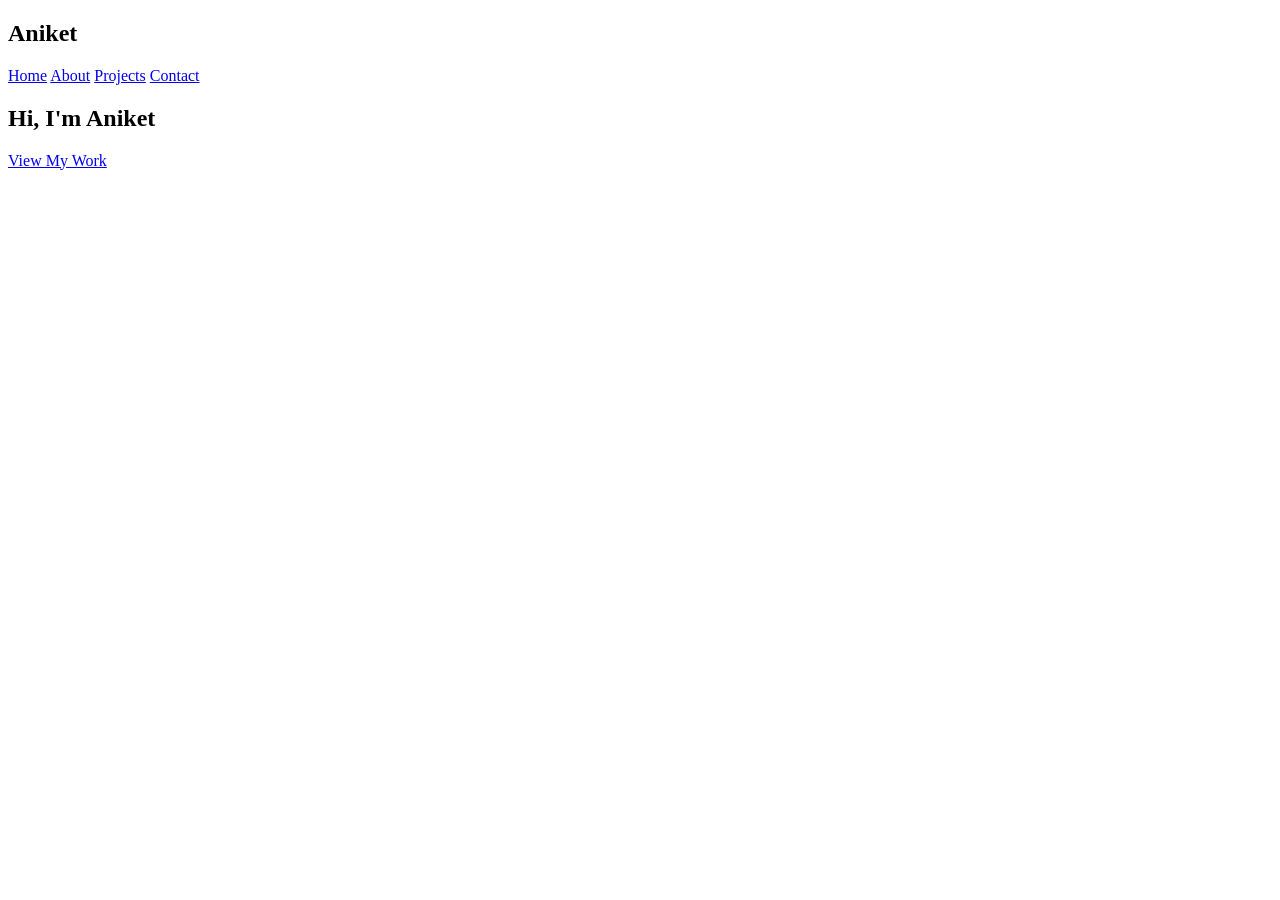
==== html/index.html @ 1c000f36 "Rename index.html to html/index.html" ====
<!DOCTYPE html>
<html lang="en">
<head>
    <meta charset="UTF-8">
    <title>Aniket Chadhari | Portfolio</title>
    <meta name="viewport" content="width=device-width, initial-scale=1.0">
    <link rel="stylesheet" href="css/style.css">
</head>
<body>

<nav>
    <h2>Aniket</h2>
    <div class="nav-links">
        <a href="index.html">Home</a>
        <a href="about.html">About</a>
        <a href="project.html">Projects</a>
        <a href="contact.html">Contact</a>
    </div>
</nav>

<section class="hero">
    <h1>Hi, I'm <span>Aniket</span></h1>
    <h2><span id="typing"></span></h2>
    <a href="project.html" class="btn">View My Work</a>
</section>

<script src="script.js"></script>
</body>
</html>
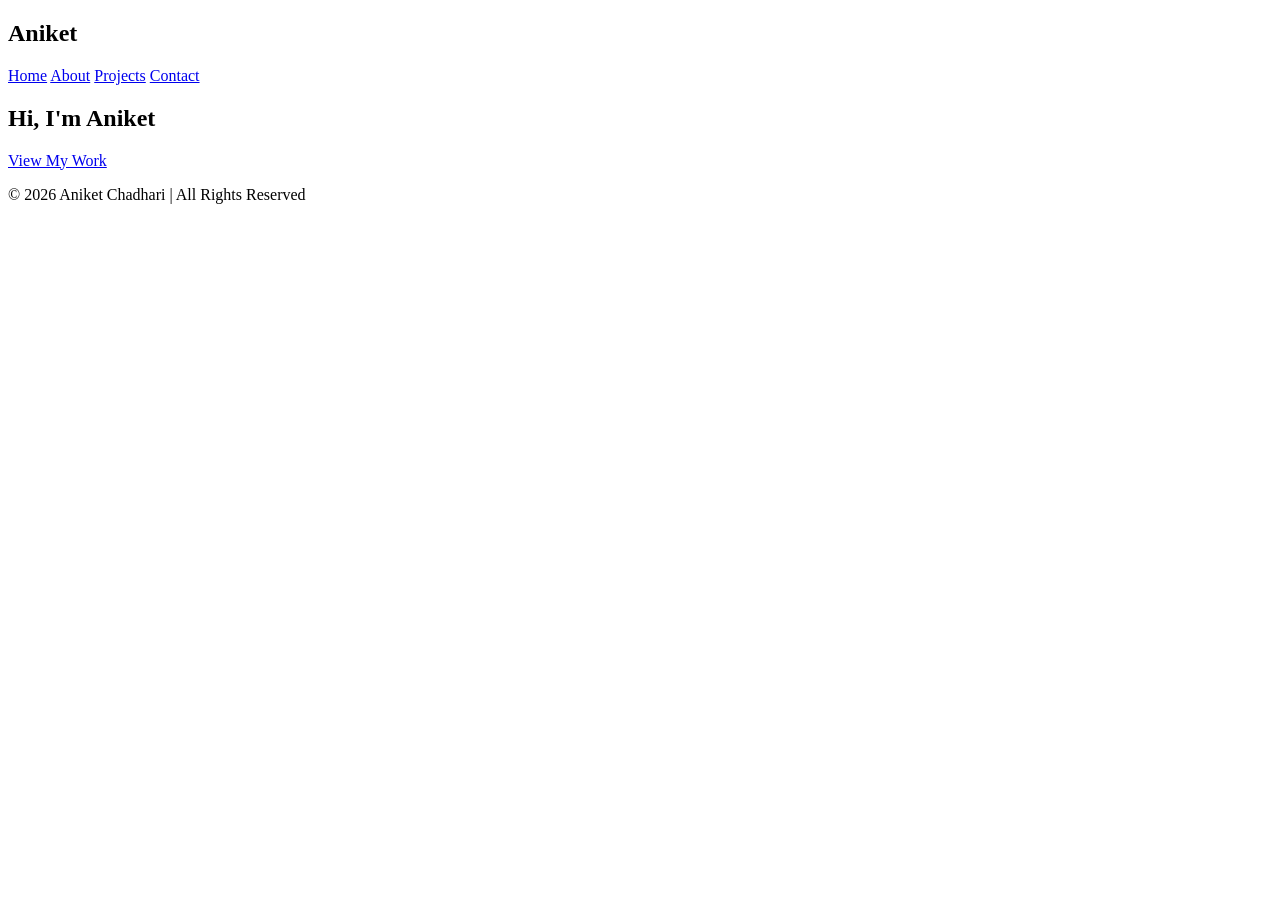
==== commit 67570143: "Update index.html" ====
--- a/html/index.html
+++ b/html/index.html
@@ -4,26 +4,38 @@
     <meta charset="UTF-8">
     <title>Aniket Chadhari | Portfolio</title>
     <meta name="viewport" content="width=device-width, initial-scale=1.0">
+
+    <!-- CSS Link -->
     <link rel="stylesheet" href="css/style.css">
 </head>
+
 <body>
 
-<nav>
-    <h2>Aniket</h2>
-    <div class="nav-links">
-        <a href="index.html">Home</a>
-        <a href="about.html">About</a>
-        <a href="project.html">Projects</a>
-        <a href="contact.html">Contact</a>
-    </div>
-</nav>
+    <!-- NAVIGATION -->
+    <nav>
+        <h2>Aniket</h2>
+        <div class="nav-links">
+            <a href="index.html">Home</a>
+            <a href="about.html">About</a>
+            <a href="project.html">Projects</a>
+            <a href="contact.html">Contact</a>
+        </div>
+    </nav>
 
-<section class="hero">
-    <h1>Hi, I'm <span>Aniket</span></h1>
-    <h2><span id="typing"></span></h2>
-    <a href="project.html" class="btn">View My Work</a>
-</section>
+    <!-- HERO SECTION -->
+    <section class="hero">
+        <h1>Hi, I'm <span>Aniket</span></h1>
+        <h2><span id="typing"></span></h2>
+        <a href="project.html" class="btn">View My Work</a>
+    </section>
 
-<script src="script.js"></script>
+    <!-- FOOTER -->
+    <footer>
+        <p>© 2026 Aniket Chadhari | All Rights Reserved</p>
+    </footer>
+
+    <!-- JS Link -->
+    <script src="script.js"></script>
+
 </body>
 </html>
